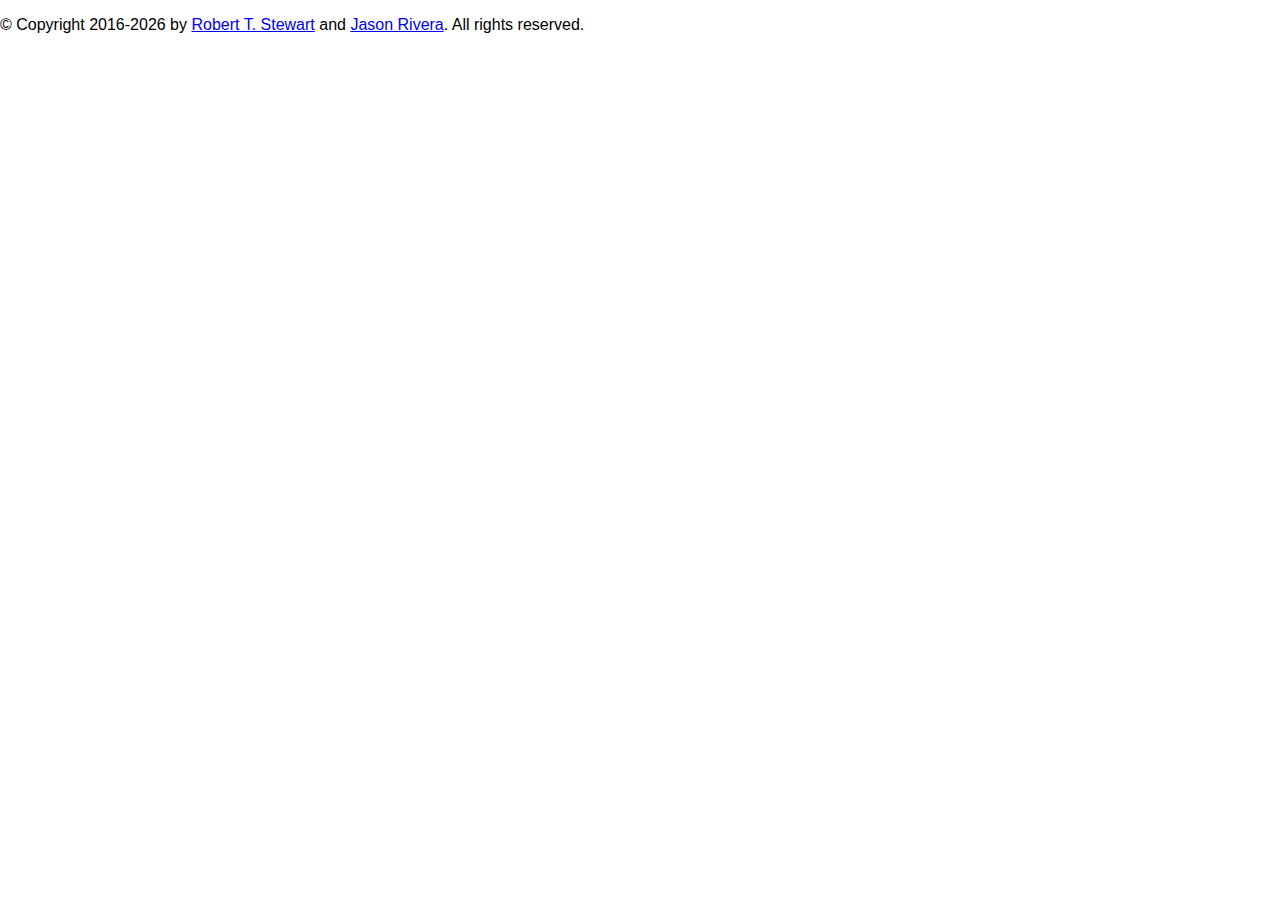
==== Bootstrap-Scrollspy/index.html @ 322377e5 "initial commit" ====
<!DOCTYPE html>
<html lang="en">
  <head>
    <meta charset="UTF-8">
    <!-- see: https://developer.mozilla.org/en-US/docs/Mozilla/Mobile/Viewport_meta_tag -->
    <meta name="viewport" content="width=device-width, initial-scale=1.0, user-scalable=no">

    <title>Bootstrap - Scrollspy</title>
    <!-- https://developer.mozilla.org/en-US/docs/Learn/HTML/Introduction_to_HTML/Document_and_website_structure -->
    <!-- https://github.com/mdn/learning-area/blob/master/html/introduction-to-html/document_and_website_structure/index.html -->
    <link href='https://fonts.googleapis.com/css?family=Roboto:400,300,500,700,100,900,100italic,300italic,400italic,500italic,700italic,900italic' rel='stylesheet' type='text/css'>
    <link href="https://fonts.googleapis.com/css?family=Open+Sans:300,300i,400,400i,700,700i" rel="stylesheet">
    <!-- http://fortawesome.github.io/Font-Awesome/ -->
    <!-- https://github.com/FortAwesome/Font-Awesome -->
    <link href="https://maxcdn.bootstrapcdn.com/font-awesome/4.6.3/css/font-awesome.min.css" rel="stylesheet">
    <link rel="stylesheet" type="text/css" href="css/normalize.css">

    <!-- https://github.com/mdn/learning-area/tree/master/html/introduction-to-html/document_and_website_structure -->
    <!--<link rel="stylesheet" type="text/css" href="css/oem.css">-->

    <link rel="stylesheet" href="css/style.css">

    <!-- the below three lines are a fix to get HTML5 semantic elements working in old versions of Internet Explorer-->
    <!--[if lt IE 9]>
      <script src="http://html5shiv.googlecode.com/svn/trunk/html5.js"></script>
    <![endif]-->
  </head>

  <body>
    <!-- HTML Reference:
          https://developer.mozilla.org/en-US/docs/Web/HTML/Reference -->


    <!-- And here is our main footer that is used across all the pages of our website -->

    <footer>
      <p>© Copyright 2016-<script>document.write(new Date().getFullYear());</script> by <a href="https://github.com/rtstewart" target="_blank">Robert T. Stewart</a>
       and <a href="https://github.com/rivera1294">Jason Rivera</a>. All rights reserved.</p>
    </footer>

    </div><!-- end #container -->

    <script src="scripts/main.js" type="text/javascript"></script>
  </body>
</html>
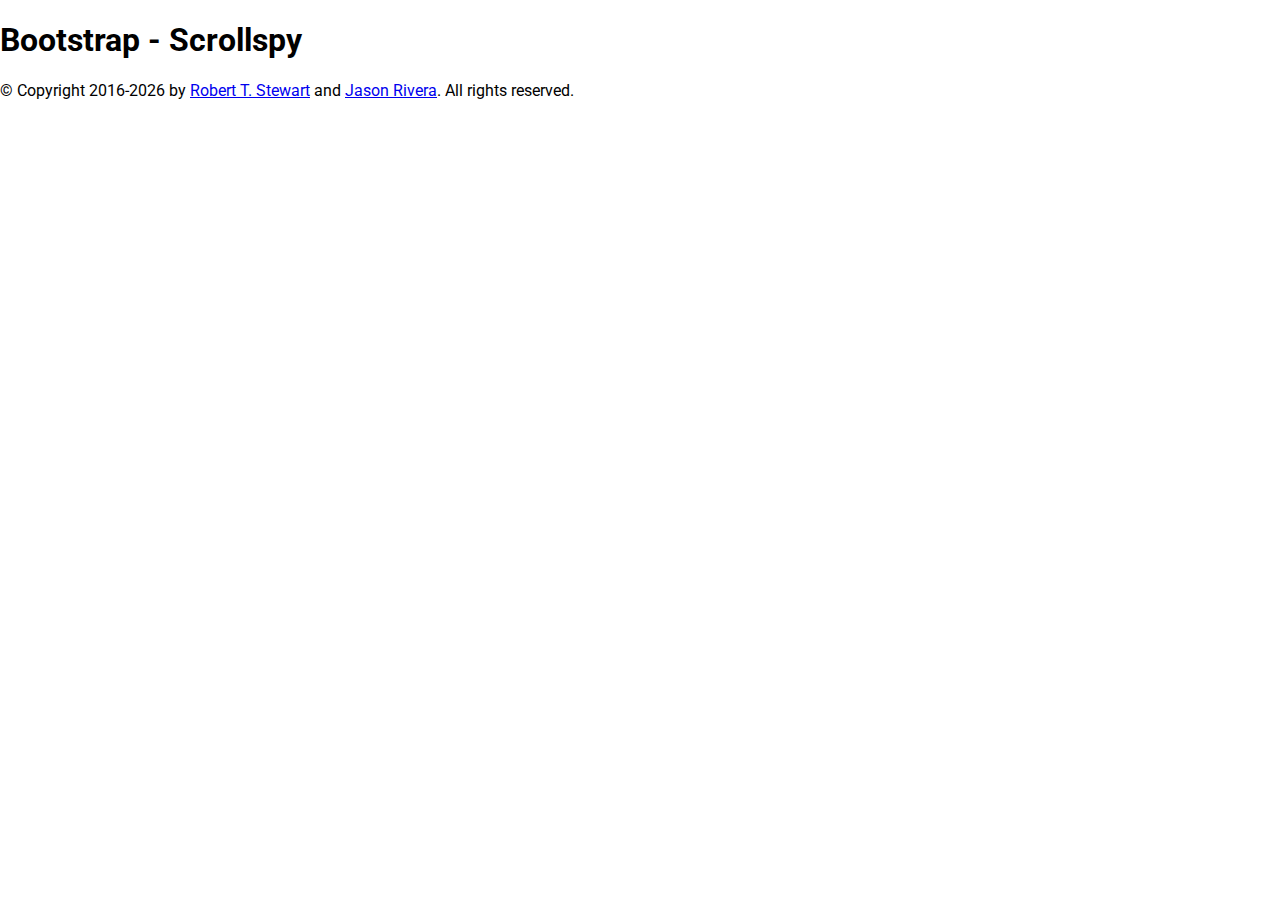
==== commit 0639edfc: "updated files to a better general starting point" ====
--- a/Bootstrap-Scrollspy/index.html
+++ b/Bootstrap-Scrollspy/index.html
@@ -16,7 +16,6 @@
     <link rel="stylesheet" type="text/css" href="css/normalize.css">
 
     <!-- https://github.com/mdn/learning-area/tree/master/html/introduction-to-html/document_and_website_structure -->
-    <!--<link rel="stylesheet" type="text/css" href="css/oem.css">-->
 
     <link rel="stylesheet" href="css/style.css">
 
@@ -29,16 +28,18 @@
   <body>
     <!-- HTML Reference:
           https://developer.mozilla.org/en-US/docs/Web/HTML/Reference -->
+    <header>
+      <h1>Bootstrap - Scrollspy</h1>
+    </header>
 
+    <main>
 
-    <!-- And here is our main footer that is used across all the pages of our website -->
+    </main>
 
     <footer>
-      <p>© Copyright 2016-<script>document.write(new Date().getFullYear());</script> by <a href="https://github.com/rtstewart" target="_blank">Robert T. Stewart</a>
-       and <a href="https://github.com/rivera1294">Jason Rivera</a>. All rights reserved.</p>
+      <p>&copy; Copyright 2016-<script>document.write(new Date().getFullYear());</script> by <a href="https://github.com/rtstewart" target="_blank">Robert T. Stewart</a>
+       and <a href="https://github.com/rivera1294" target="_blank">Jason Rivera</a>. All rights reserved.</p>
     </footer>
-
-    </div><!-- end #container -->
 
     <script src="scripts/main.js" type="text/javascript"></script>
   </body>
--- a/Bootstrap-Scrollspy/css/style.css
+++ b/Bootstrap-Scrollspy/css/style.css
@@ -0,0 +1,16 @@
+* {
+  box-sizing: border-box;
+}
+
+html {
+  font-size: 16px;
+  /* below will make 1 rem = 10px; */
+  font-size: 62.5%;
+}
+
+body {
+  font-family: "Roboto", sans-serif;
+  /* font-family: 'Open Sans', sans-serif; */
+  -webkit-font-smoothing: antialiased;
+  font-size: 1.6rem; /* 16px */
+}